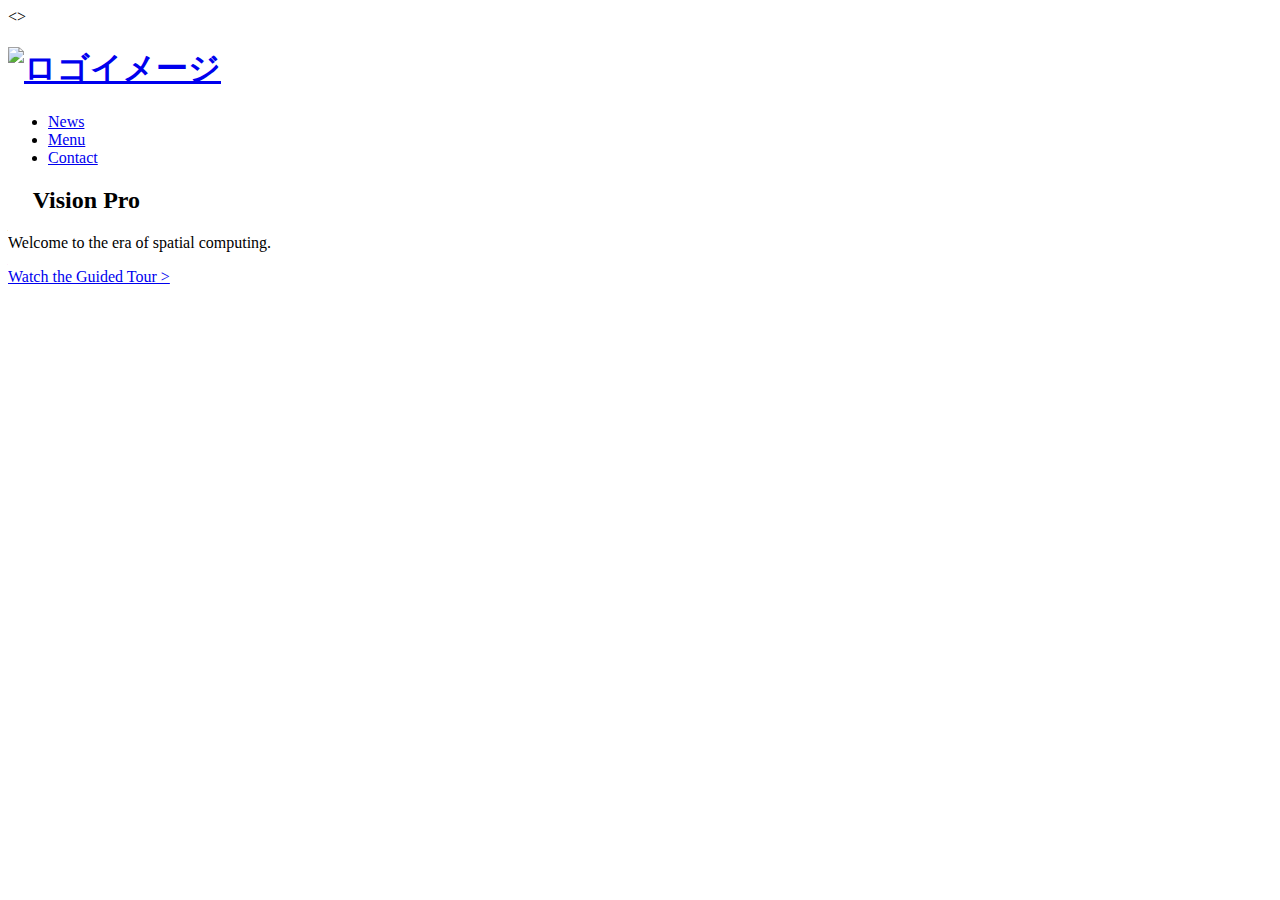
==== index.html @ 4a054539 "Add files via upload" ====
<!doctype html>
<html lang="ja">
    <>
        <meta charset="UTF-8">
        <title>Apple Vision Pro</title>
        <meta name="description" content="猫の好きなもの、日々の生活をご紹介">
         <!--CSS file-->
        <link rel="stylesheet" href="https://unpkg.com/ress/dist/ress.min.css">
        <link rel="stylesheet" href="css/style.css">
        <!--font: Roboto-->
        <link rel="preconnect" href="https://fonts.googleapis.com">
        <link rel="preconnect" href="https://fonts.gstatic.com" crossorigin>
        <link href="https://fonts.googleapis.com/css2?family=Noto+Sans+JP:wght@100..900&family=Roboto:ital,wght@0,100;0,300;0,400;0,500;0,700;0,900;1,100;1,300;1,400;1,500;1,700;1,900&display=swap" rel="stylesheet">
        <!--font: Montserrat-->
        <link rel="preconnect" href="https://fonts.googleapis.com">
        <link rel="preconnect" href="https://fonts.gstatic.com" crossorigin>
        <link href="https://fonts.googleapis.com/css2?family=Montserrat:ital,wght@0,100..900;1,100..900&family=Noto+Sans+JP:wght@100..900&family=Roboto:ital,wght@0,100;0,300;0,400;0,500;0,700;0,900;1,100;1,300;1,400;1,500;1,700;1,900&display=swap" rel="stylesheet">
        <!--favicon-->
        <link rel="icon" type="image/png" href="images/favicon.png">

        <meta property="og:url" content="http://example.com/index.html">
        <meta property="og:type" content="website">
        <meta property="og:title" content="WCB Cafe Home">
        <meta property="og:description" content="おしゃれなカフェで癒やされてみませんか?無添加の食材で体の中からリフレッシュ。">
        <meta property="og:image" content="http://example.com/images/ogp.jpg">
            
    </head>

    <body>
<!--ヘッダー部分-->
    <div id="home" class="big-bg">
        <header class="page-header wrapper">
            <!--<img src="images/logo.png" alt="ヘッダーロゴ"> -->
            <h1><a href="index.html"><img class="logo" src="images/logo.png" alt="ロゴイメージ"></a></h1>            
            <nav>
                <ul class="main-nav">
                    <li><a href="#">News</a></li>
                    <li><a href="#">Menu</a></li>
                    <li><a href="#">Contact</a></li>
                </ul>
            </nav>
        </header>
<!--コンテンツ部分-->
        <div class="home-content wrapper">
             <h2 class="hero"> Vision Pro</h2>
             <p class="page-title">Welcome to the era of spatial computing.</p>
             <a class="button" href="menu.html">Watch the Guided Tour ></a>
        </div><!-- /.home-content -->
    </div><!-- /#home -->



<!--
        <a>
        <h1>そんなものウチにはないよ…</h1>
        <a href="https://google.co.jp">
            <img src="images/profile.jpg" alt="私のアイコン">
        </a>
        <h6>漫画『ジョジョの奇妙な冒険』第4部「ダイヤモンドは砕けない」に登場する料理人、トニオ・トラサルディーのセリフ。</h6>
        </a>

        <section>
        <ol>
            <li>セリフ解説 </li>
            <li>パロディ</li>
            <li>関連イラスト</li>
            <li>関連項目</li>
        </ol>
        </section>
        <main>
        <p>とりあえずメニューを見せてくれと頼む億泰に対して、オーナーシェフのトニオ・トラサルディーが答えたセリフである。</p>
        <p>客に対する受け答えとしてはいささかぶっきらぼうにも聞こえるが、そこはトニオがイタリア人であることを差し引く必要があろう。</p>
        <p>砕けた口調の高校生と問題なく意思疎通ができているだけでも、トニオの日本語は達者といえる。</p>

        <a href="https://google.co.jp">詳細はこちら</a>
        <a href="mailto:krytaro0122lei@gmail.com">お問い合わせ（メール）</a>
        </main>

        <aside>
        <p>入力項目</p>
        <ul>
            <li>氏名</li>
            <li>学籍番号</li>
            <li>メールアドレス</li>
            <li>性別</li>
            <li>クラス</li>
            <li>電話番号</li>
        </ul>
        </aside>
        
        <footer>
        <p>入力はこちらから</p>
        <form action="example.php" method="post" name="contact-form">
            名前: <input type="text" placeholder="氏名　しめい">
            学籍番号: <input type="text" placeholder="学籍番号">
            メールアドレス: <input type="email" placeholder="メールアドレス">
            性別：
            <input type="radio" name="gender" value="男">男
            <input type="radio" name="gender" value="女" checked>女
            <input type="radio" name="gender" value="その他">その他
            クラス：
            <input type="checkbox" name="class" value="A" id="first" checked>A
            <label for "first"></label>
            <input type="checkbox" name="class" value="B">B
            <input type="checkbox" name="class" value="C">C
            電話番号
            <select name="電話番号">
                <option value="080">080</option>
                <option value="070">070</option>
                <option value="090">090</option>
                <option value="不明">不明</option>
            </select>
            <textarea name="message" placeholder="メッセージを入力"></textarea>
            <input type="image" src="images/button.png" alt="送信する">
        </form>
        </footer>
    -->
    </body>
</html>
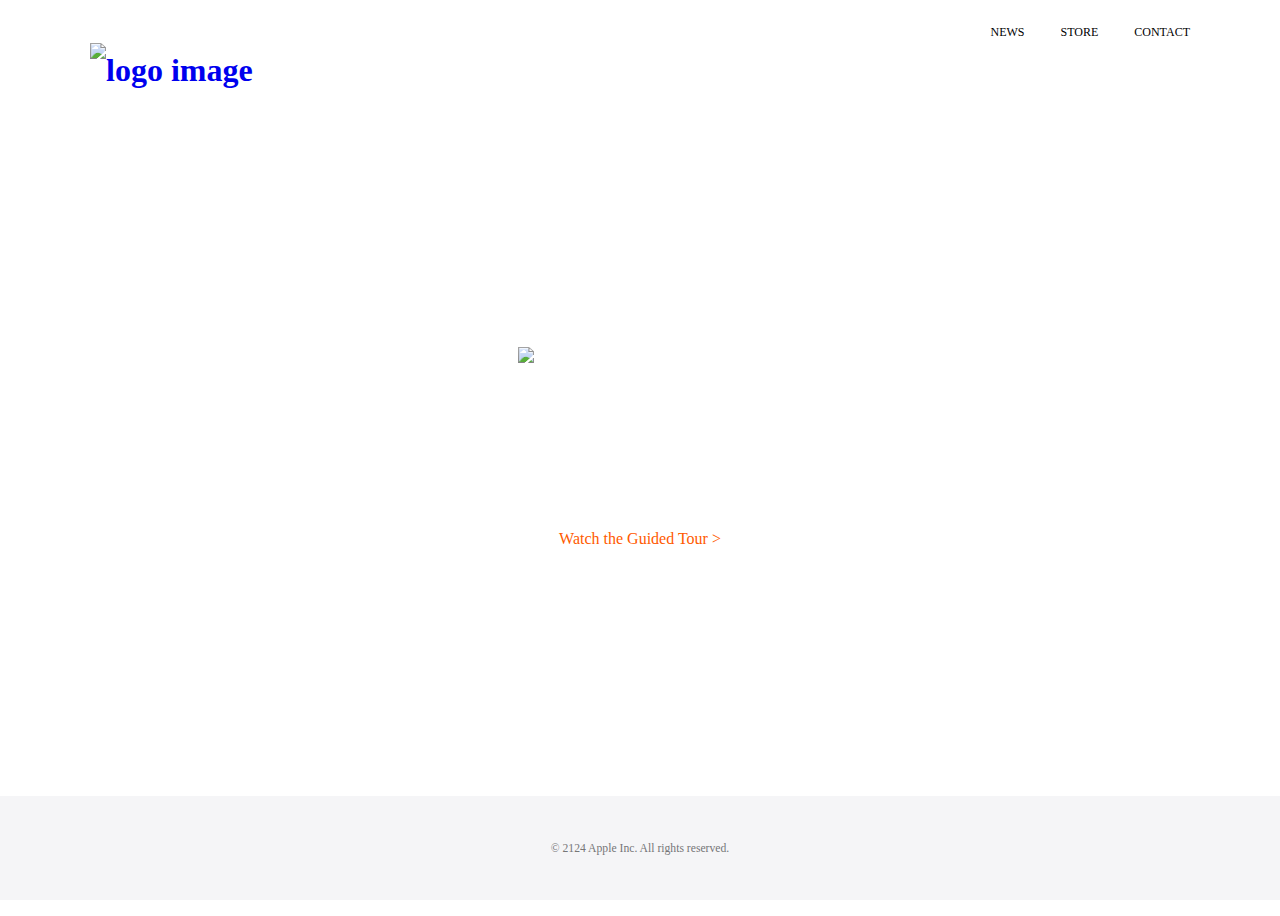
==== commit 90cdee75: "Add files via upload" ====
--- a/index.html
+++ b/index.html
@@ -1,10 +1,9 @@
 <!doctype html>
 <html lang="ja">
-    <>
         <meta charset="UTF-8">
         <title>Apple Vision Pro</title>
         <meta name="description" content="猫の好きなもの、日々の生活をご紹介">
-         <!--CSS file-->
+        <!--CSS file-->
         <link rel="stylesheet" href="https://unpkg.com/ress/dist/ress.min.css">
         <link rel="stylesheet" href="css/style.css">
         <!--font: Roboto-->
@@ -17,103 +16,44 @@
         <link href="https://fonts.googleapis.com/css2?family=Montserrat:ital,wght@0,100..900;1,100..900&family=Noto+Sans+JP:wght@100..900&family=Roboto:ital,wght@0,100;0,300;0,400;0,500;0,700;0,900;1,100;1,300;1,400;1,500;1,700;1,900&display=swap" rel="stylesheet">
         <!--favicon-->
         <link rel="icon" type="image/png" href="images/favicon.png">
-
-        <meta property="og:url" content="http://example.com/index.html">
+        <!--OGP設定-->
+        <meta property="og:url" content="http://example.com/index.html"><!-- /URLは発行後、追記する -->
         <meta property="og:type" content="website">
-        <meta property="og:title" content="WCB Cafe Home">
-        <meta property="og:description" content="おしゃれなカフェで癒やされてみませんか?無添加の食材で体の中からリフレッシュ。">
-        <meta property="og:image" content="http://example.com/images/ogp.jpg">
-            
+        <meta property="og:title" content="Apple Vision Pro">
+        <meta property="og:description" content="A camera that captures your wildest imagination. From dramatic framing flexibility to next-generation portraits, see what you can do with our most powerful iPhone camera system.">
+        <meta property="og:image" content="images/OGP_htmlstudy.png">
+        <!--viewportの設定-->
+        <meta name="viewport" content="width=device-width, initial-scale=1">
     </head>
 
-    <body>
+<!--body部分-->
+<body>
+<div class="absolute-container">
 <!--ヘッダー部分-->
     <div id="home" class="big-bg">
         <header class="page-header wrapper">
-            <!--<img src="images/logo.png" alt="ヘッダーロゴ"> -->
-            <h1><a href="index.html"><img class="logo" src="images/logo.png" alt="ロゴイメージ"></a></h1>            
+            <h1><a href="index.html"><img class="logo" src="images/logo.png" alt="logo image"></a></h1>
             <nav>
                 <ul class="main-nav">
-                    <li><a href="#">News</a></li>
-                    <li><a href="#">Menu</a></li>
-                    <li><a href="#">Contact</a></li>
+                    <li><a href="news.html">News</a></li>
+                    <li><a href="store.html">Store</a></li>
+                    <li><a href="contact.html">Contact</a></li>
                 </ul>
             </nav>
         </header>
 <!--コンテンツ部分-->
         <div class="home-content wrapper">
-             <h2 class="hero"> Vision Pro</h2>
-             <p class="page-title">Welcome to the era of spatial computing.</p>
-             <a class="button" href="menu.html">Watch the Guided Tour ></a>
+            <h2><img class="hero" src="images/hero.png" alt="hero image"></h2>
+            <p class="page-title">Welcome to the era of spatial computing.</p>
+            <a class="button" href="https://www.apple.com/apple-vision-pro/guided-tour/">Watch the Guided Tour ></a>
         </div><!-- /.home-content -->
+<!--フッター部分-->
+        <footer class="absolute-footer">
+            <div class="footer wrapper">
+                <p><small>&copy; 2124 Apple Inc. All rights reserved.</small></p>
+            </div>
+        </footer>
     </div><!-- /#home -->
-
-
-
-<!--
-        <a>
-        <h1>そんなものウチにはないよ…</h1>
-        <a href="https://google.co.jp">
-            <img src="images/profile.jpg" alt="私のアイコン">
-        </a>
-        <h6>漫画『ジョジョの奇妙な冒険』第4部「ダイヤモンドは砕けない」に登場する料理人、トニオ・トラサルディーのセリフ。</h6>
-        </a>
-
-        <section>
-        <ol>
-            <li>セリフ解説 </li>
-            <li>パロディ</li>
-            <li>関連イラスト</li>
-            <li>関連項目</li>
-        </ol>
-        </section>
-        <main>
-        <p>とりあえずメニューを見せてくれと頼む億泰に対して、オーナーシェフのトニオ・トラサルディーが答えたセリフである。</p>
-        <p>客に対する受け答えとしてはいささかぶっきらぼうにも聞こえるが、そこはトニオがイタリア人であることを差し引く必要があろう。</p>
-        <p>砕けた口調の高校生と問題なく意思疎通ができているだけでも、トニオの日本語は達者といえる。</p>
-
-        <a href="https://google.co.jp">詳細はこちら</a>
-        <a href="mailto:krytaro0122lei@gmail.com">お問い合わせ（メール）</a>
-        </main>
-
-        <aside>
-        <p>入力項目</p>
-        <ul>
-            <li>氏名</li>
-            <li>学籍番号</li>
-            <li>メールアドレス</li>
-            <li>性別</li>
-            <li>クラス</li>
-            <li>電話番号</li>
-        </ul>
-        </aside>
-        
-        <footer>
-        <p>入力はこちらから</p>
-        <form action="example.php" method="post" name="contact-form">
-            名前: <input type="text" placeholder="氏名　しめい">
-            学籍番号: <input type="text" placeholder="学籍番号">
-            メールアドレス: <input type="email" placeholder="メールアドレス">
-            性別：
-            <input type="radio" name="gender" value="男">男
-            <input type="radio" name="gender" value="女" checked>女
-            <input type="radio" name="gender" value="その他">その他
-            クラス：
-            <input type="checkbox" name="class" value="A" id="first" checked>A
-            <label for "first"></label>
-            <input type="checkbox" name="class" value="B">B
-            <input type="checkbox" name="class" value="C">C
-            電話番号
-            <select name="電話番号">
-                <option value="080">080</option>
-                <option value="070">070</option>
-                <option value="090">090</option>
-                <option value="不明">不明</option>
-            </select>
-            <textarea name="message" placeholder="メッセージを入力"></textarea>
-            <input type="image" src="images/button.png" alt="送信する">
-        </form>
-        </footer>
-    -->
-    </body>
+</div>
+</body>
 </html>--- a/css/style.css
+++ b/css/style.css
@@ -0,0 +1,446 @@
+@charset "UTF-8";
+
+/* 共通部分
+------------------------------------------ */
+html {
+    font-size: 100%;
+}
+body {
+    /* font-familyを指定する */
+        font-style: normal;
+      
+    line-height: 1.7;
+          color: #000000;
+}
+a {
+    text-decoration: none;
+}
+img {
+    max-width: 100%;
+}
+
+/* HEADER
+------------------------------------------ */
+.logo {
+    width: 20px;
+    margin-top: 14px;
+}
+.main-nav{
+    display: flex;
+    font-size: 0.75rem;
+    text-transform: uppercase;
+    margin-top: 14px;
+    list-style: none;
+}
+.main-nav li {
+    margin-left: 36px;
+}
+.main-nav a {
+    color: #000000;
+}
+.main-nav a:hover {
+    color: #0869DA;
+}
+.page-header {
+    display: flex;
+    justify-content: space-between;
+    margin-right: 20px;
+}
+.wrapper {
+    max-width: 1100px;
+    margin: 0 auto;
+    padding: 0 4%;
+}
+
+/* HOME
+------------------------------------------ */
+.home-content {
+    text-align: center;
+    margin-top: 18%;
+    color: #ffffff;
+}
+.home-content p {
+    font-size: 200%;
+    margin: 0 auto;
+    margin-bottom: 2%;
+}
+/* 見出し */
+.hero {
+    font-size: 200%;
+}
+.page-title {
+    font-family: "Montserrat", sans-serif;
+    font-style: normal;
+    font-size: 400%;
+}
+/* ボタン */
+.button {
+    color: #ff5a00;
+}
+.button:hover {
+    color: #0869DA;
+}
+/* hero画像 */
+.big-bg {
+    background-size: cover;
+    background-position: center top;
+}
+
+#home{
+    background-image: url(../images/heroimage.jpg);
+    min-height: 100vh;
+}
+#home .page-title {
+    text-transform: none;
+}
+
+
+
+
+/* NEWS
+------------------------------------------ 
+------------------------------------------ 
+------------------------------------------ 
+------------------------------------------ 
+------------------------------------------ 
+------------------------------------------ 
+------------------------------------------ 
+------------------------------------------ 
+*/
+#news {
+    background-image: url(../images/news-bg.png);
+    max-height: 3px;
+    margin-bottom: 40px;
+}
+#news .page-title {
+    text-align: center;
+    .roboto-regular {
+        font-family: "Roboto", sans-serif;
+        font-weight: 400;
+        font-style: normal;
+    }
+}
+/* フッター
+------------------------------------------ */
+footer {
+    background: #f5f5f7;
+    text-align: center;
+    padding: 26px 0;
+    position: absolute;
+    bottom: 0;
+    left: 0;
+    width: 100%;
+}
+footer p {
+    color: #767677;
+    font-size: 0.875rem;
+}
+/* 記事部分
+------------------------------------------ */
+article {
+    width: 60%;
+    order: 2;
+}
+.post-info {
+    position: relative;
+    padding-top: 130px;
+    margin-bottom: 40px;
+    .roboto-bold {
+        font-family: "Roboto", sans-serif;
+        font-weight: 700;
+        font-style: normal;
+      }
+}
+.post-date {
+    background: #000;
+    border-radius: 50%;
+    color: #fff;
+    width: 100px;
+    height: 100px;
+    font-size: 1.625rem;
+    text-align: center;
+    position: absolute;
+    top: 0;
+    padding-top: 10px;
+}
+.post-date span {
+    font-size: 1rem;
+    border-top: 1px rgba(255,255,255,.5) solid;
+    padding-top: 6px;
+    display: block;
+    width: 60%;
+    margin: 0 auto;
+}
+.post-title {
+    .roboto-regular {
+        font-family: "Roboto", sans-serif;
+        font-weight: 400;
+        font-style: normal;
+      }
+    font-size: 2rem;
+    font-weight: normal;
+}
+.post-title,
+.post-cat {
+    margin-left: 120px;
+}
+.image-description {
+    font-size: 85%;
+    text-align: center;
+}
+article p {
+    margin-bottom: 1rem;
+}
+/* サイドバー
+------------------------------------------ */
+aside {
+    width: 22%;
+    padding-top: 130px;
+    order: 3;
+}
+.news-contents {
+    display: flex;
+    justify-content: space-between;
+    margin-bottom: 50px;
+}
+.sub-title {
+    font-size: 1.375rem;
+    padding: 0 8px 8px;
+    border-bottom: 2px #767677 solid;
+    font-weight: normal;
+}
+aside p {
+    padding: 12px 10px;
+}
+.sub-menu {
+    margin-bottom: 60px;
+    list-style: none;
+}
+.sub-menu li {
+    border-bottom: 1px #ddd solid;
+}
+.sub-menu a {
+    color: #000;
+    padding: 10px;
+    display: block;
+}
+.sub-menu a:hover {
+    color: #0869da;
+}
+.ad {
+    order: 1;
+}
+/* メディアクエリー
+------------------------------------------ */
+@media (max-width: 600px) {
+    h1 {
+        color: #0bd;
+    }
+}
+/* モバイル版
+------------------------------------------ 
+------------------------------------------ 
+------------------------------------------ 
+------------------------------------------ 
+------------------------------------------ 
+------------------------------------------ 
+------------------------------------------ 
+------------------------------------------ 
+------------------------------------------ 
+*/
+@media (max-width: 600px) {
+    .page-title {
+        font-size: 2.5rem;
+    }
+    .page-header {
+        flex-direction: column;
+        align-items: center;
+    }
+    /* HEADER */
+    .main-nav {
+        font-size: 1rem;
+        margin-top: 10px;
+    }
+    .main-nav li {
+        margin: 0 20px;
+    }
+
+    /* HOME */
+    .home-content {
+        margin-top: 20%;
+    }
+    /* NEWS */
+    .news-contents {
+        flex-direction: column;
+    }
+    article, 
+    aside {
+        width: 100%;
+    }
+    #news .page-title {
+        margin-top: 30px;
+    }
+    aside {
+        margin-top: 60px;
+    }
+    .post-info {
+        margin-bottom: 30px;
+    }
+    .post-date {
+        width: 70px;
+        height: 70px;
+        font-size: 1rem;
+    }
+    .post-date span {
+        font-size: 0.875rem;
+        padding-top: 2px;
+    }
+    .post-title {
+        font-size: 1.375rem;
+    }
+    .post-cat {
+        font-size: 0.875rem;
+        margin-top: 10px;
+    }
+    .post-title,
+    .post-cat {
+        margin-left: 80px;
+    }
+     /* MENU */
+     .menu-content {
+        margin-top: 20%;
+     }
+     /* CONTACT */
+    #contact .page-title {
+        margin-top: 40px;
+    }
+    /* form */
+    input[type="text"],
+    input[type="email"],
+    textarea {
+        max-width: 100%;
+    }
+    /* 店舗情報・地図 / SNS */
+    #location .wrapper,
+    #sns .wrapper {
+        flex-direction: column;
+    }
+    .location-info,
+    .location-map,
+    .sns-box {
+        width: 100%;
+    }
+    .sns-box {
+        margin-bottom: 30px;
+    }
+}
+/* MENU
+------------------------------------------ 
+------------------------------------------ 
+------------------------------------------ 
+------------------------------------------ 
+------------------------------------------ 
+------------------------------------------ 
+------------------------------------------ 
+------------------------------------------ 
+------------------------------------------ 
+*/
+#menu {
+    background-image: url(../images/menu-bg.png)
+    min-height: 100vh;
+}
+.menu-content {
+    max-width: 560px;
+    margin-top: 10%;
+}
+.menu-content .page-title {
+    text-align: justify;
+}
+.menu-content p {
+    font-size: 1.125rem;
+    margin: 10px 0 0;
+}
+.page-title {
+    text-align: center;
+}
+.grid {
+    display: grid;
+    gap: 26px;
+    grid-template-columns: repeat(auto-fit, minimax(240px,1fr));
+    margin-top: 6%;
+    margin-bottom: 50px;
+}
+/* CONTACT
+------------------------------------------ 
+------------------------------------------ 
+------------------------------------------ 
+------------------------------------------ 
+------------------------------------------ 
+------------------------------------------ 
+------------------------------------------ 
+------------------------------------------ 
+------------------------------------------ 
+*/
+#contact {
+    background-image: url(../images/contact-bg.jpg);
+    min-height: 100vh;
+}
+/* form
+------------------------------------------ 
+------------------------------------------ 
+------------------------------------------ 
+------------------------------------------ 
+------------------------------------------ 
+------------------------------------------ 
+------------------------------------------ 
+------------------------------------------ 
+------------------------------------------ 
+*/
+form div {
+    margin-bottom: 14px;
+}
+label {
+    font-size: 1.125rem;
+    margin-bottom: 10px;
+    display: block;
+}
+input[type="text"],
+input[type="email"],
+textarea {
+    background: rgba(255,255,255,.5);
+    border: 1px #000 solid;
+    border-radius: 5px;
+    padding: 10px;
+    font-size: 1rem;
+}
+input[type="text"],
+input[type="email"] {
+    width: 100%;
+    max-width: 240px;
+}
+textarea {
+    width: 100%;
+    max-width: 480px;
+    height: 6rem;
+}
+input[type="submit"] {
+    border: none;
+    cursor: pointer;
+    line-height: 1;
+}
+#location {
+    padding: 4% 0;
+}
+#location .wrapper {
+    display: flex;
+    justify-content: space-between;
+}
+.location-info {
+    width: 22%;
+}
+.location-info p {
+    padding: 12px 10px;
+}
+.location-map {
+    width: 74%;
+}
